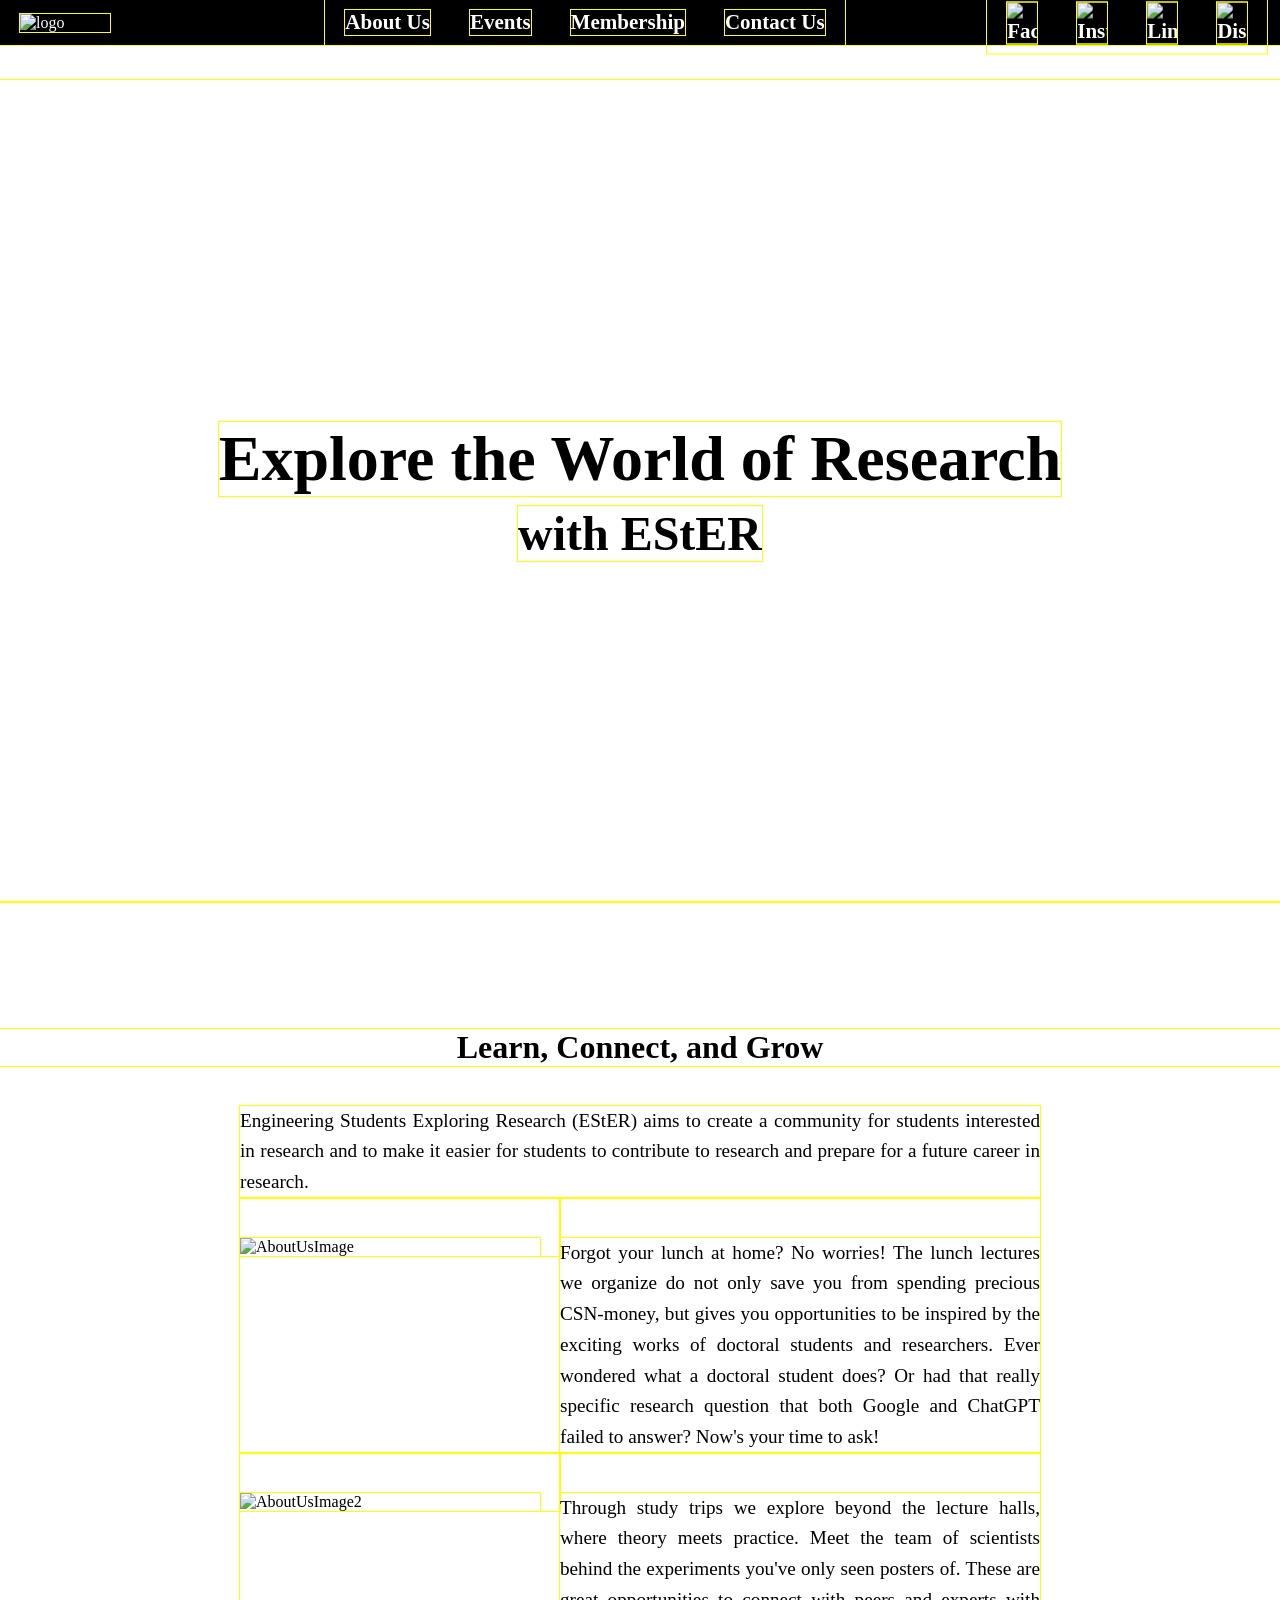
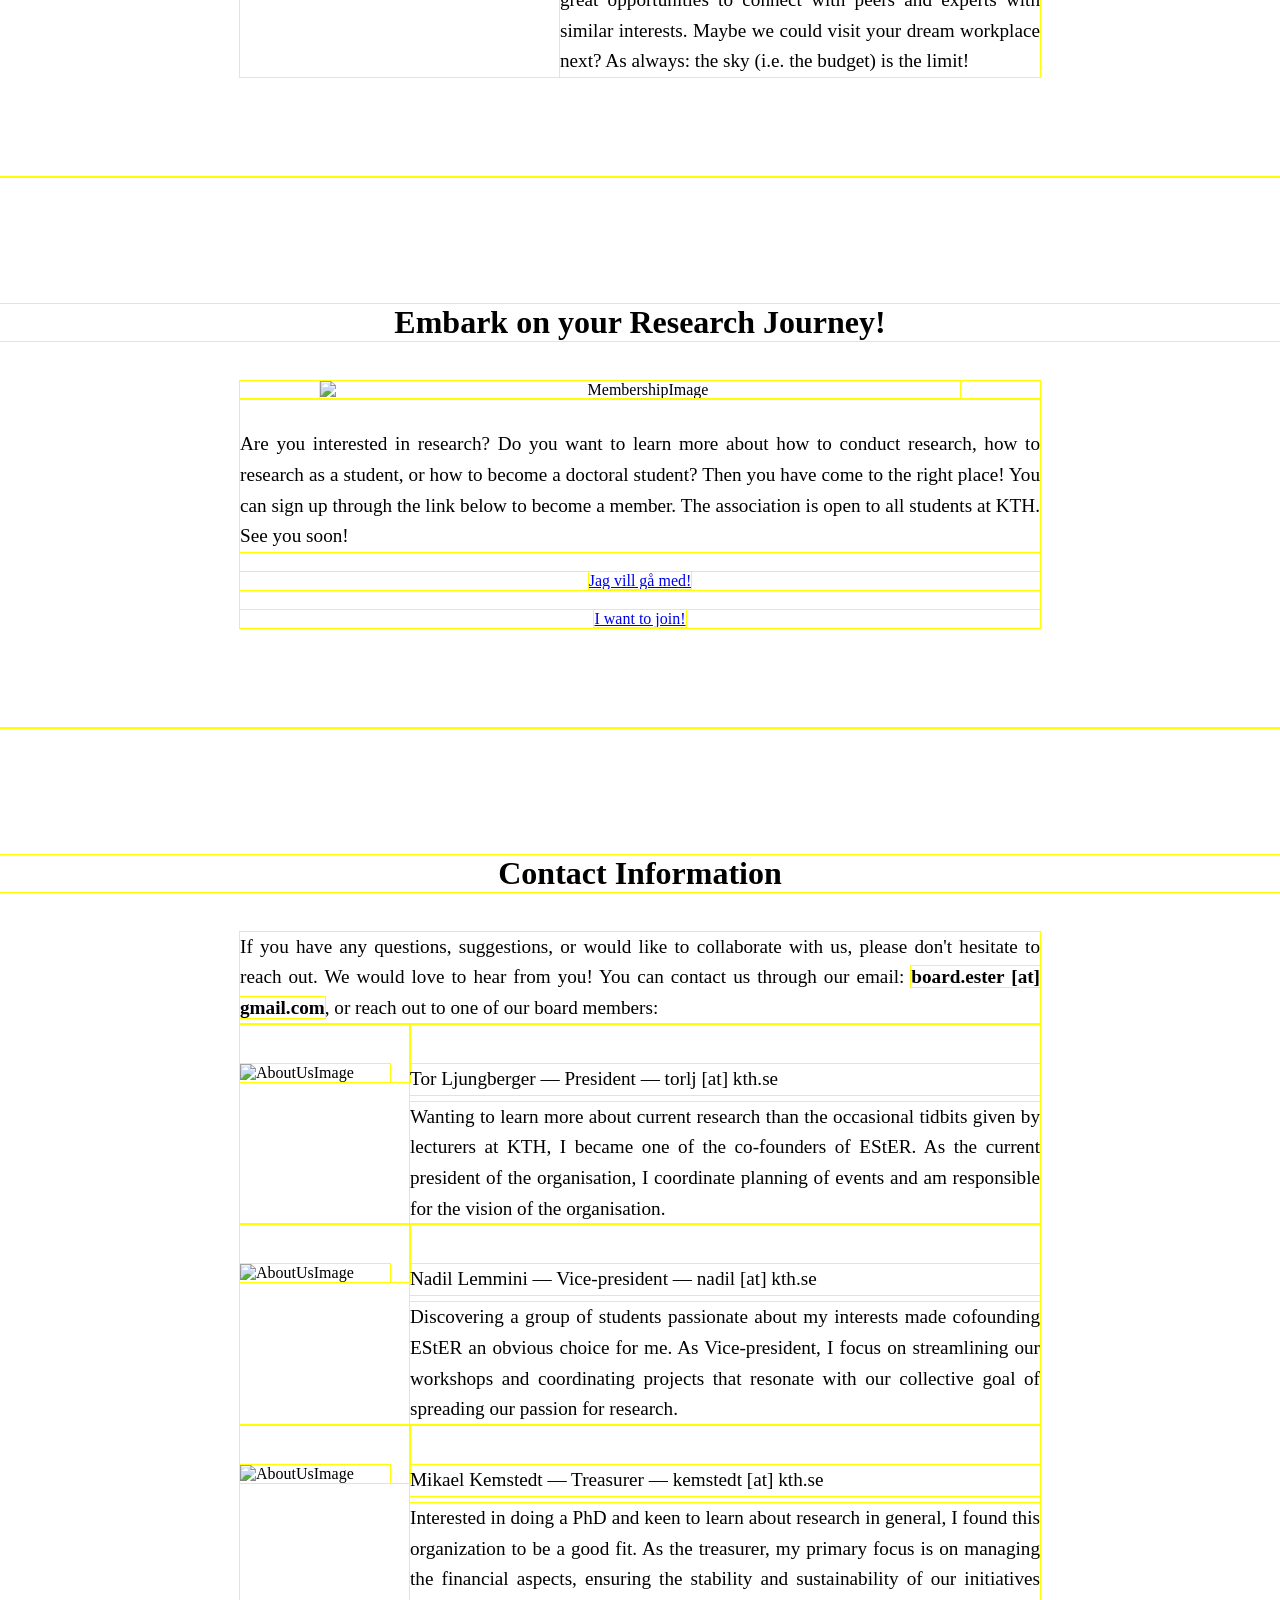
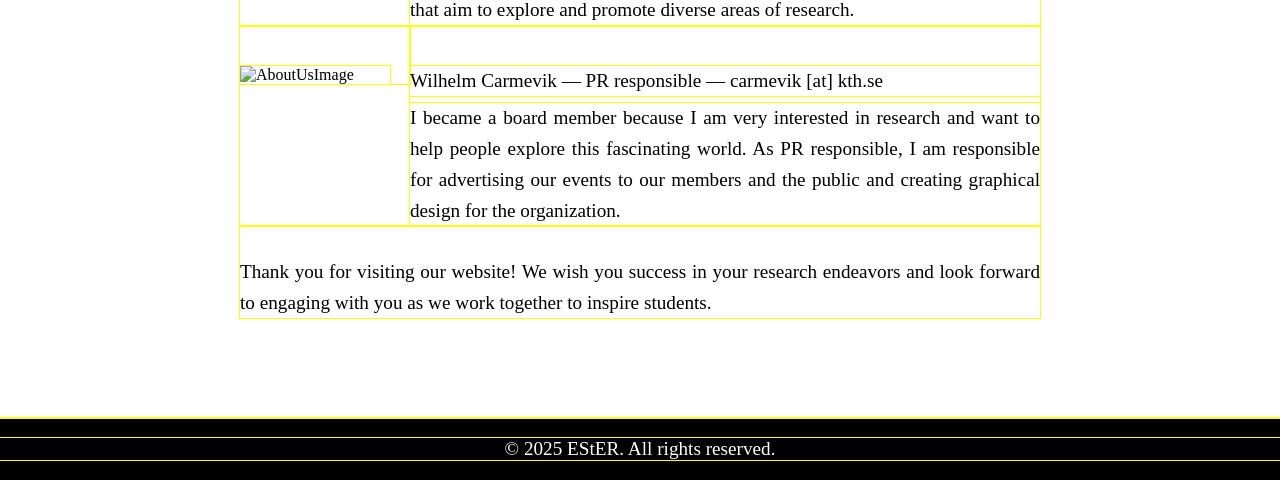
==== index.html @ ca55d10f "Merge pull request #12 from OniHil/main New discord" ====
<!DOCTYPE html>
<html lang="en">
  <head>
    <meta charset="UTF-8" />
    <meta name="viewport" content="width=device-width, initial-scale=1.0" />
    <title>EStER - Engineering Students Exploring Research</title>
    <link rel="stylesheet" href="css/base.css" />
    <link rel="stylesheet" href="css/header.css" />
    <link rel="stylesheet" href="css/layout.css" />
    <link rel="stylesheet" href="css/styles.css" />
    <script defer src="script.js"></script>
  </head>

  <body>
    <header>
      <div class="header-container">
        <img id="logo" src="assets/images/logo.png" alt="logo" />
        <nav>
          <a href="#AboutUs">About Us</a>
          <a href="events.html">Events</a>
          <a href="#Membership">Membership</a>
          <a href="#ContactUs">Contact Us</a>
          <div class="social-media-links">
            <a href="https://www.facebook.com/ester.kth" target="_blank">
              <img src="assets/images/facebook_icon.png" alt="Facebook" />
            </a>
            <a href="https://www.instagram.com/ester.kth" target="_blank">
              <img src="assets/images/instagram_icon.png" alt="Instagram" />
            </a>
            <a href="https://www.linkedin.com/company/esterkth" target="_blank">
              <img src="assets/images/linkedin_icon.png" alt="LinkedIn" />
            </a>
            <a href="https://discord.gg/nMxc6yPHcP" target="_blank">
              <img src="assets/images/discord_icon.png" alt="Discord" />
            </a>
            <!-- Add other social media links here -->
          </div>
        </nav>
        <div class="hamburger">
          <div></div>
          <div></div>
          <div></div>
        </div>
      </div>
    </header>
    <main>
      <section class="banner">
        <h1>Explore the World of Research</h1>
        <h2>with EStER</h2>
      </section>
      <section id="AboutUs">
        <h2>Learn, Connect, and Grow</h2>
        <div class="content-wrapper">
          <p>
            Engineering Students Exploring Research (EStER) aims to create a
            community for students interested in research and to make it easier
            for students to contribute to research and prepare for a future
            career in research.
          </p>
          <div class="image-text-container">
            <div>
              <img src="assets/images/lunchlecture.jpg" alt="AboutUsImage" />
            </div>
            <div>
              <p>
                Forgot your lunch at home? No worries! The lunch lectures we
                organize do not only save you from spending precious CSN-money,
                but gives you opportunities to be inspired by the exciting works
                of doctoral students and researchers. Ever wondered what a
                doctoral student does? Or had that really specific research
                question that both Google and ChatGPT failed to answer? Now's
                your time to ask!
              </p>
            </div>
          </div>
          <div class="image-text-container">
            <div>
              <img src="assets/images/studytrip.jpg" alt="AboutUsImage2" />
            </div>
            <div>
              <p>
                Through study trips we explore beyond the lecture halls, where
                theory meets practice. Meet the team of scientists behind the
                experiments you've only seen posters of. These are great
                opportunities to connect with peers and experts with similar
                interests. Maybe we could visit your dream workplace next? As
                always: the sky (i.e. the budget) is the limit!
              </p>
            </div>
          </div>
        </div>
      </section>
      <section id="Membership">
        <h2>Embark on your Research Journey!</h2>
        <div class="content-wrapper">
          <div style="text-align: center">
            <img
              src="assets/images/membership_blurred.jpg"
              alt="MembershipImage"
              style="display: block; margin: 0 auto; height: auto; width: 640px"
            />
          </div>
          <p>
            <br />Are you interested in research? Do you want to learn more
            about how to conduct research, how to research as a student, or how
            to become a doctoral student? Then you have come to the right place!
            You can sign up through the link below to become a member. The
            association is open to all students at KTH. See you soon!
          </p>
          <div
            id="signin-container"
            style="text-align: center; margin-top: 20px"
          >
            <a
              href="https://ebas.ungaforskare.se/blimedlem/EStER"
              class="join-button"
              >Jag vill gå med!</a
            >
          </div>
          <div
            id="signin-container"
            style="text-align: center; margin-top: 20px"
          >
            <a
              href="https://kthester.github.io/signup.html"
              class="join-button"
            >
              I want to join!</a
            >
          </div>
        </div>
      </section>
      <section id="ContactUs">
        <h2>Contact Information</h2>
        <div class="content-wrapper">
          <p>
            If you have any questions, suggestions, or would like to collaborate
            with us, please don't hesitate to reach out. We would love to hear
            from you! You can contact us through our email:
            <strong>board.ester [at] gmail.com</strong>, or reach out to one of
            our board members:<br />
          </p>
          <div class="image-text-container">
            <div>
              <img
                src="assets/images/profilepic_tor.png"
                alt="AboutUsImage"
                style="width: 150px"
              />
            </div>
            <div>
              <p style="margin-bottom: 7px">
                Tor Ljungberger &mdash; President &mdash; torlj [at] kth.se
              </p>
              <p style="margin-top: 0">
                Wanting to learn more about current research than the occasional
                tidbits given by lecturers at KTH, I became one of the
                co-founders of EStER. As the current president of the
                organisation, I coordinate planning of events and am responsible
                for the vision of the organisation.
              </p>
            </div>
          </div>
          <div class="image-text-container">
            <div>
              <img
                src="assets/images/profilepic_nadil.png"
                alt="AboutUsImage"
                style="width: 150px"
              />
            </div>
            <div>
              <p style="margin-bottom: 7px">
                Nadil Lemmini &mdash; Vice-president &mdash; nadil [at] kth.se
              </p>
              <p style="margin-top: 0">
                Discovering a group of students passionate about my interests
                made cofounding EStER an obvious choice for me. As
                Vice-president, I focus on streamlining our workshops and
                coordinating projects that resonate with our collective goal of
                spreading our passion for research.
              </p>
            </div>
          </div>
          <div class="image-text-container">
            <div>
              <img
                src="assets/images/profilepic_mikael.png"
                alt="AboutUsImage"
                style="width: 150px"
              />
            </div>
            <div>
              <p style="margin-bottom: 7px">
                Mikael Kemstedt &mdash; Treasurer &mdash; kemstedt [at] kth.se
              </p>
              <p style="margin-top: 0">
                Interested in doing a PhD and keen to learn about research in
                general, I found this organization to be a good fit. As the
                treasurer, my primary focus is on managing the financial
                aspects, ensuring the stability and sustainability of our
                initiatives that aim to explore and promote diverse areas of
                research.
              </p>
            </div>
          </div>
          <div class="image-text-container">
            <div>
              <img
                src="assets/images/profilepic_wilhelm.png"
                alt="AboutUsImage"
                style="width: 150px"
              />
            </div>
            <div>
              <p style="margin-bottom: 7px">
                Wilhelm Carmevik &mdash; PR responsible &mdash; carmevik [at]
                kth.se
              </p>
              <p style="margin-top: 0">
                I became a board member because I am very interested in research
                and want to help people explore this fascinating world. As PR
                responsible, I am responsible for advertising our events to our
                members and the public and creating graphical design for the
                organization.
              </p>
            </div>
          </div>
        </div>
        <p>
          <br />Thank you for visiting our website! We wish you success in your
          research endeavors and look forward to engaging with you as we work
          together to inspire students.
        </p>
      </section>
    </main>
    <footer>
      <p>&copy; 2025 EStER. All rights reserved.</p>
    </footer>
  </body>
</html>
---- css/base.css ----
@font-face {
  font-family: "WixMadeforDisplay-VariableFont";
  src: url("../assets/fonts/WixMadeforDisplay-VariableFont_wght.ttf");
}

body {
  margin: 0;
  padding: 0;
  font-family: "WixMadeforDisplay-VariableFont";
}


section {
  padding: 100px 0;
}

section h1 {
  text-align: center; 
  font-size: 64px; 
  margin-top: 50px; 
  margin-bottom: 50px; 
}

section h2 {
  font-size: 2em;
  margin-bottom: 40px;
  text-align: center;
}

section p {
  font-size: 1.2em;
  line-height: 1.6;
  max-width: 800px;
  margin: 0 auto;
  text-align: justify;
}


footer {
  background-color: #000000;
  padding: 20px 0;
  color: #fff;
  text-align: center;
}

footer p {
  margin: 0;
  font-size: 1.2em;
}

img {
  max-width: 100%;
  height: auto;
  display: block;
}
---- css/header.css ----
header {
  background-color: #000000;
  font-family: "WixMadeforDisplay-VariableFont";
  color: #ffffff;
  position: fixed;
  top: 0;
  left: 0;
  width: 100%;
  z-index: 10;
}

.header-container {
  display: flex;
  align-items: center;
  position: relative;
  height: 100%;
  padding: 0 220px 0 20px;
}

nav {
  display: flex;
  justify-content: center;
  align-items: center;
  margin: 0 auto;
}

nav a {
  position: relative;
  margin: 10px 20px;
  color: #ffffff;
  text-decoration: none;
  font-weight: bold;
  font-size: 21px;
}

nav a::before,
nav a:hover::before {
  content: "";
  display: inline-block;
  position: absolute;
  bottom: 0;
  left: 0;
  width: 0;
  height: 4px;
  background-color: #002fff;
  transition: width 0.3s ease;
}

nav :not(.active):hover::before {
  width: calc(100% - 6px);
  margin: 0 3px;
}

nav a.active::before {
  width: calc(100% - 6px);
  margin: 0 3px;
}

.hamburger {
  display: none;
  cursor: pointer;
}

.toggle div:nth-child(1) {
  transform: translateY(11px) rotate(45deg);
}

.toggle div:nth-child(2) {
  opacity: 0;
}

.toggle div:nth-child(3) {
  transform: translateY(-11px) rotate(-45deg);
}

#logo {
  width: 90px;
  transition: transform 0.3s ease;
  transition: background-color 0.3s ease;
  cursor: pointer;
}
#logo:hover {
  transform: scale(1.1);
}
.logo-link {
  display: inline-block;
  text-decoration: none;
}

.social-media-links {
  display: flex;
  align-items: center;
  position: absolute;
  right: 1%;
  top: 50%;
  transform: translateY(-50%);
  padding: 0px;
}

.social-media-links img {
  width: 2.2vw;
  min-width: 30px;
  max-width: 40px;
  height: auto;
}

nav .social-media-links a:hover::before {
  width: 0;
}
---- css/layout.css ----
.banner {
  position: relative;
  height: calc(78vh - var(--header-height, 80px));
  margin-top: var(--header-height, 80px);
  display: flex;
  align-items: center;
  justify-content: center;
  flex-direction: column;
  text-align: center;
  background-image: url("../assets/images/background.jpg"); 
  background-size: cover; 
  background-position: center;
}

.banner h1 {
  font-size: 4em;
  margin: 0;
  text-align: center;
  margin-bottom: 10px;
}

.banner h2 {
  font-size: 3em;
  margin: 0;
  text-align: center;
}


.image-text-container {
  display: flex;
  align-items: flex-start;
}

.image-text-container img {
  width: 300px;
  margin-right: 20px; 
  margin-top: 40px; 
  gap: 20px;
}

.content-wrapper {
  max-width: 800px; 
  margin: 0 auto; 
}

.image-text-container p {
  text-align: justify;
  margin-top: 40px; 
}

  * {
    outline: 1px solid yellow;
  }


/* Tablets & tiny computers */
@media screen and (max-width: 1024px) {
  .social-media-links {
    display: flex
    margin-left: 20px;
  }

  nav a {
    font-size: 18px;
  }

  * {
    outline: 1px solid red;
  }
}


/* Mobile */
@media screen and (max-width: 768px) {
  * {
  outline: 1px solid green;
}

  .header-container {
    padding: 0 15px;
    justify-content: space-between;

    padding-top: 10px;
    padding-bottom: 10px;
  }

  section {
    padding: 80px 0;
  }

  .hamburger {
    display: flex;
    z-index: 100;
    flex-direction: column;
    justify-content: space-between;
    cursor: pointer;

    
    width: 30px;
    height: 25px;
  }

  
  .hamburger div {
    width: 25px; 
    height: 3px;   
    background-color: white; 
    transition: all 0.3s ease;
  }

  nav {
    position: fixed;
    top: -100%;
    right: 0;
    width: 100%;
    height: 100%;
    background-color: #000;
    flex-direction: column;
    justify-content: center;
    transition: top 0.25s ease-in-out;
    z-index: 99;
  }

  nav.nav-active {
    top: 0;
  }

  nav a {
    font-size: clamp(30px, 7vw, 40px);
    margin: 20px 40px;
  }

  nav .social-media-links {
    position: static; 
    transform: none;
    margin-top: 40px; 

    display: flex;
    justify-content: center;
    gap: clamp(10px, 7vw, 30px);
    width: 100%;
    height: 5%;
  }
  
  nav .social-media-links a {
    margin: 0;
    padding: 0;
    display: inline-flex;
  }

  nav .social-media-links img {
    width: 100%;
    height: 100%;
    display block;
  }

  .banner h1 { font-size: 2.5em; }
  .banner h2 { font-size: 1.8em; }
  section h1 { font-size: 36px; }
  section p { text-align: left; }

  .image-text-container {
      flex-direction: column;
      align-items: center;
  }
  .image-text-container img {
      width: 100%;
      max-width: 300px;
  }
}
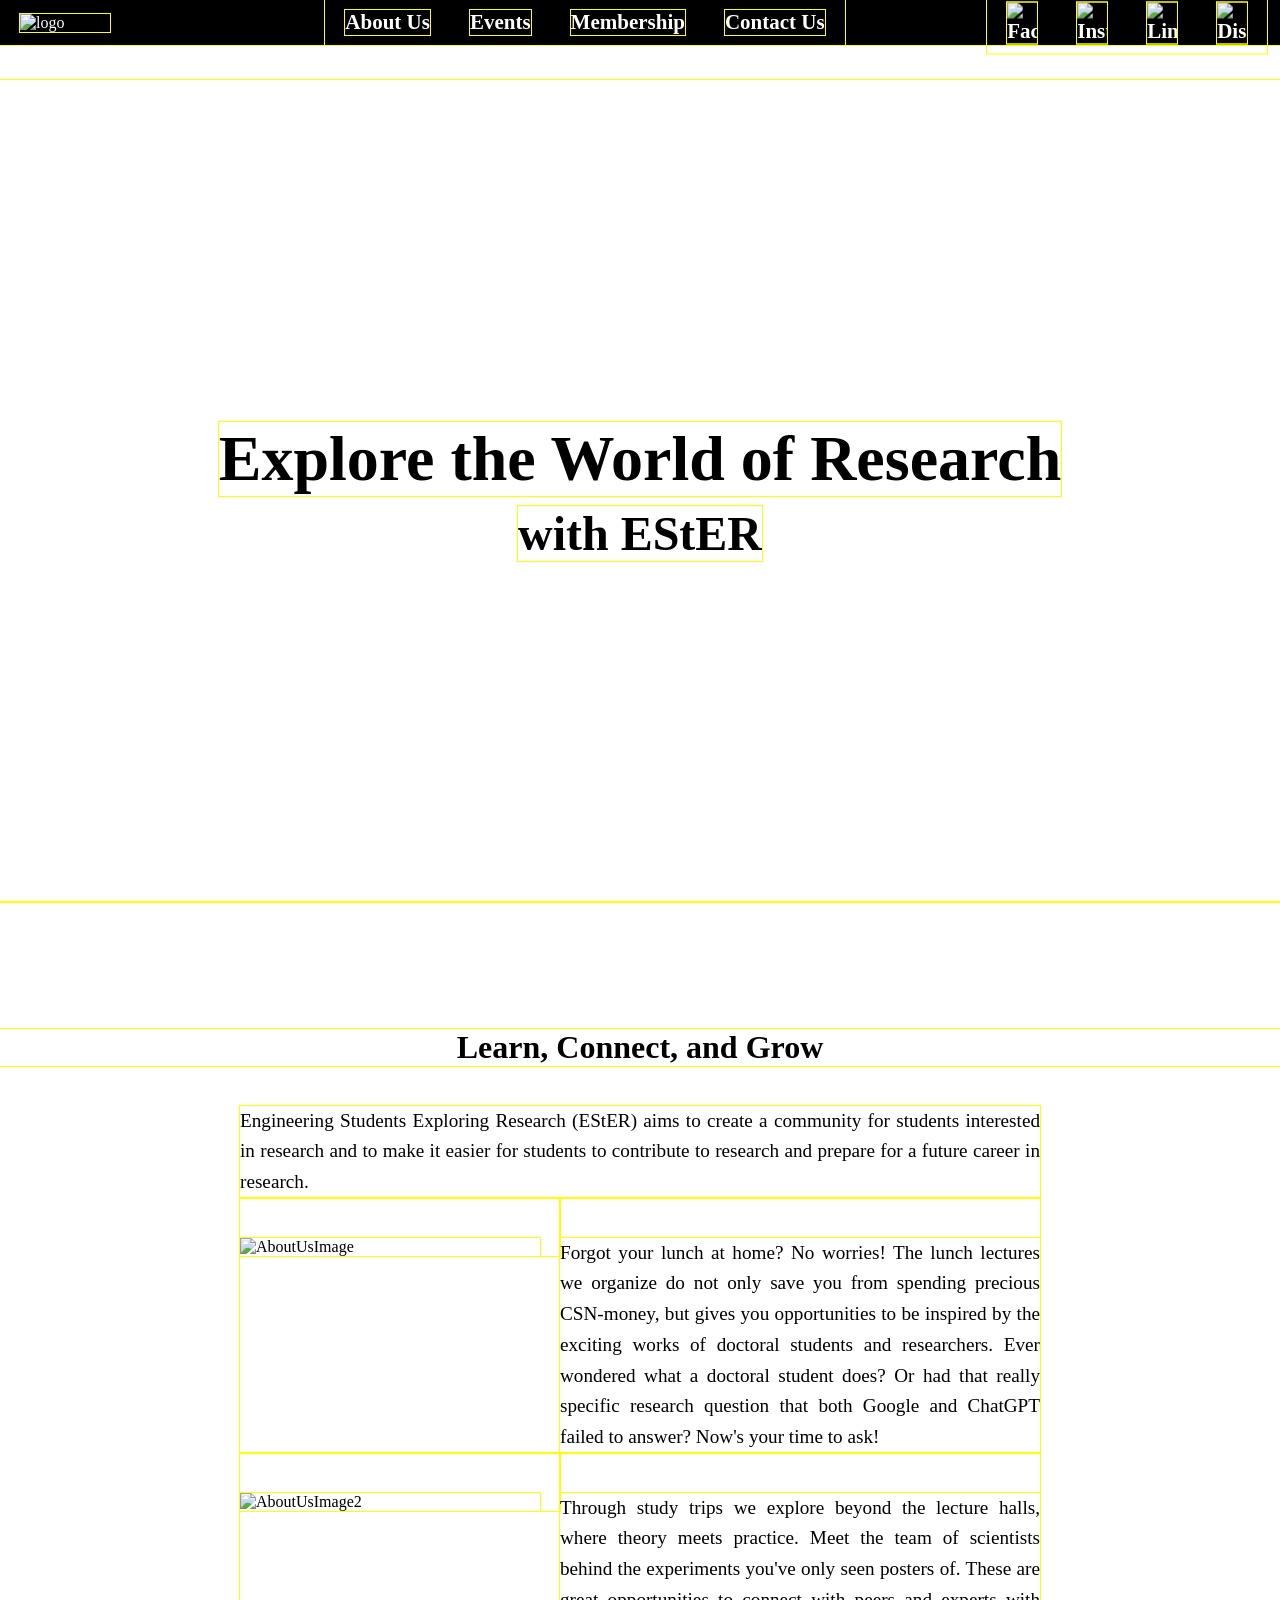
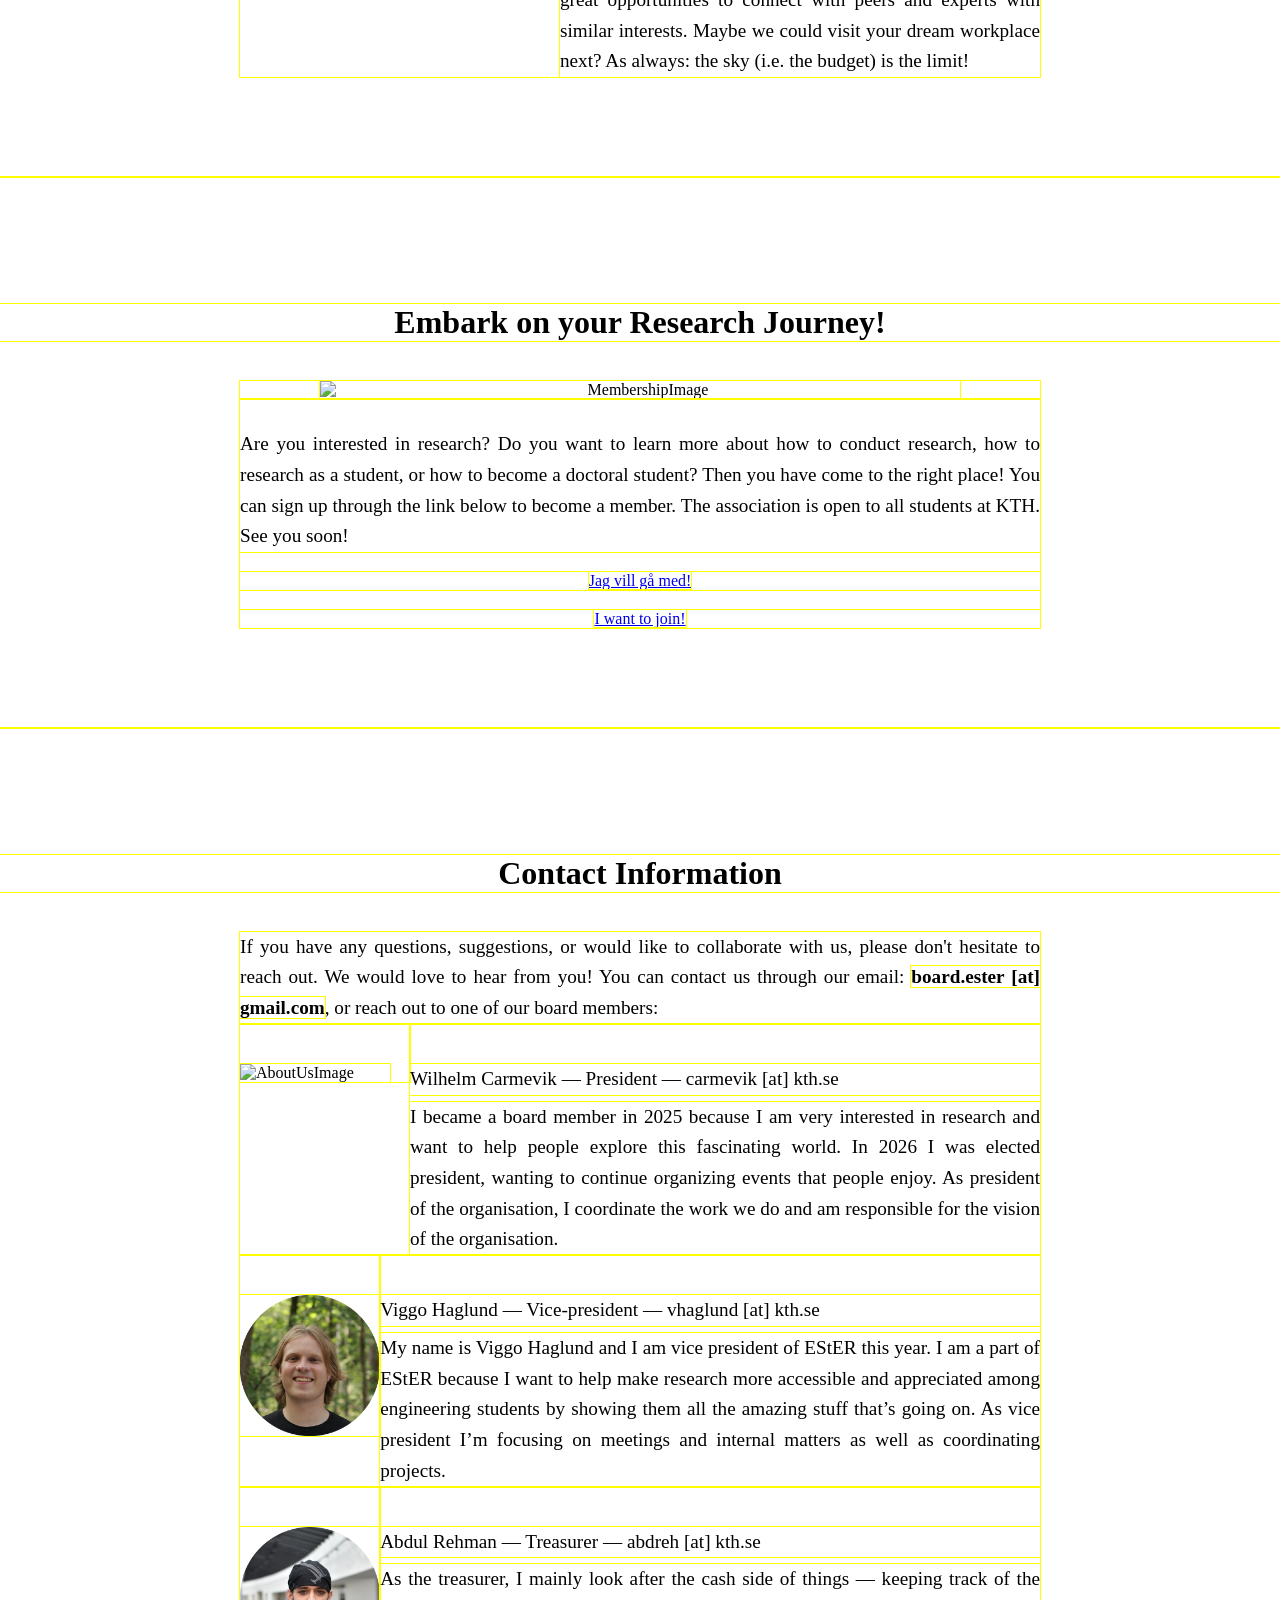
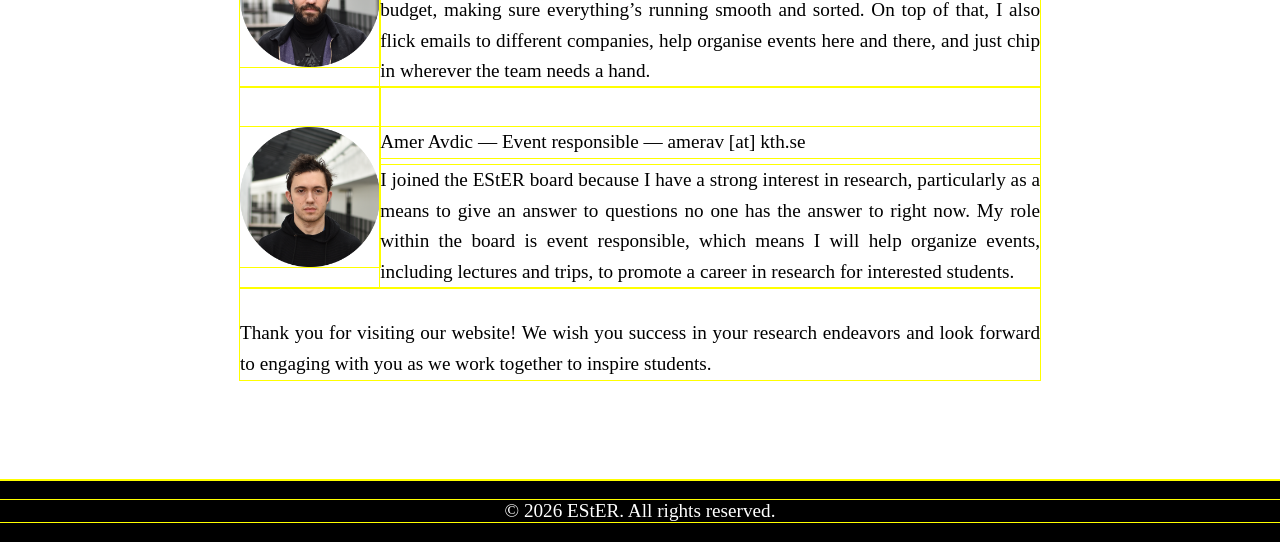
==== commit 8da9ed19: "added new board to front page" ====
--- a/index.html
+++ b/index.html
@@ -143,70 +143,6 @@
           <div class="image-text-container">
             <div>
               <img
-                src="assets/images/profilepic_tor.png"
-                alt="AboutUsImage"
-                style="width: 150px"
-              />
-            </div>
-            <div>
-              <p style="margin-bottom: 7px">
-                Tor Ljungberger &mdash; President &mdash; torlj [at] kth.se
-              </p>
-              <p style="margin-top: 0">
-                Wanting to learn more about current research than the occasional
-                tidbits given by lecturers at KTH, I became one of the
-                co-founders of EStER. As the current president of the
-                organisation, I coordinate planning of events and am responsible
-                for the vision of the organisation.
-              </p>
-            </div>
-          </div>
-          <div class="image-text-container">
-            <div>
-              <img
-                src="assets/images/profilepic_nadil.png"
-                alt="AboutUsImage"
-                style="width: 150px"
-              />
-            </div>
-            <div>
-              <p style="margin-bottom: 7px">
-                Nadil Lemmini &mdash; Vice-president &mdash; nadil [at] kth.se
-              </p>
-              <p style="margin-top: 0">
-                Discovering a group of students passionate about my interests
-                made cofounding EStER an obvious choice for me. As
-                Vice-president, I focus on streamlining our workshops and
-                coordinating projects that resonate with our collective goal of
-                spreading our passion for research.
-              </p>
-            </div>
-          </div>
-          <div class="image-text-container">
-            <div>
-              <img
-                src="assets/images/profilepic_mikael.png"
-                alt="AboutUsImage"
-                style="width: 150px"
-              />
-            </div>
-            <div>
-              <p style="margin-bottom: 7px">
-                Mikael Kemstedt &mdash; Treasurer &mdash; kemstedt [at] kth.se
-              </p>
-              <p style="margin-top: 0">
-                Interested in doing a PhD and keen to learn about research in
-                general, I found this organization to be a good fit. As the
-                treasurer, my primary focus is on managing the financial
-                aspects, ensuring the stability and sustainability of our
-                initiatives that aim to explore and promote diverse areas of
-                research.
-              </p>
-            </div>
-          </div>
-          <div class="image-text-container">
-            <div>
-              <img
                 src="assets/images/profilepic_wilhelm.png"
                 alt="AboutUsImage"
                 style="width: 150px"
@@ -214,15 +150,78 @@
             </div>
             <div>
               <p style="margin-bottom: 7px">
-                Wilhelm Carmevik &mdash; PR responsible &mdash; carmevik [at]
+                Wilhelm Carmevik &mdash; President &mdash; carmevik [at] kth.se
+              </p>
+              <p style="margin-top: 0">
+                I became a board member in 2025 because I am very interested 
+                in research and want to help people explore this fascinating world. 
+                In 2026 I was elected president, wanting to continue organizing 
+                events that people enjoy. As president of the organisation, 
+                I coordinate the work we do and am responsible for the vision 
+                of the organisation. 
+              </p>
+            </div>
+          </div>
+          <div class="image-text-container">
+            <div>
+              <img
+                src="assets/images/profilepic_viggo.png"
+                alt="AboutUsImage"
+                style="width: 150px"
+              />
+            </div>
+            <div>
+              <p style="margin-bottom: 7px">
+                Viggo Haglund &mdash; Vice-president &mdash; vhaglund [at] kth.se
+              </p>
+              <p style="margin-top: 0">
+                My name is Viggo Haglund and I am vice president of EStER this year. 
+                I am a part of EStER because I want to help make research more accessible 
+                and appreciated among engineering students by showing them all the amazing 
+                stuff that’s going on.  As vice president I’m focusing on meetings and internal 
+                matters as well as coordinating projects.
+              </p>
+            </div>
+          </div>
+          <div class="image-text-container">
+            <div>
+              <img
+                src="assets/images/profilepic_abdul.png"
+                alt="AboutUsImage"
+                style="width: 150px"
+              />
+            </div>
+            <div>
+              <p style="margin-bottom: 7px">
+                Abdul Rehman &mdash; Treasurer &mdash; abdreh [at] kth.se
+              </p>
+              <p style="margin-top: 0">
+                As the treasurer, I mainly look after the cash side of things — keeping track 
+                of the budget, making sure everything’s running smooth and sorted. On top of 
+                that, I also flick emails to different companies, help organise events here 
+                and there, and just chip in wherever the team needs a hand.
+              </p>
+            </div>
+          </div>
+          <div class="image-text-container">
+            <div>
+              <img
+                src="assets/images/profilepic_amer.png"
+                alt="AboutUsImage"
+                style="width: 150px"
+              />
+            </div>
+            <div>
+              <p style="margin-bottom: 7px">
+                Amer Avdic &mdash; Event responsible &mdash; amerav [at]
                 kth.se
               </p>
               <p style="margin-top: 0">
-                I became a board member because I am very interested in research
-                and want to help people explore this fascinating world. As PR
-                responsible, I am responsible for advertising our events to our
-                members and the public and creating graphical design for the
-                organization.
+                I joined the EStER board because I have a strong interest in research, 
+                particularly as a means to give an answer to questions no one has the 
+                answer to right now. My role within the board is event responsible, 
+                which means I will help organize events, including lectures and trips, 
+                to promote a career in research for interested students.
               </p>
             </div>
           </div>
@@ -235,7 +234,7 @@
       </section>
     </main>
     <footer>
-      <p>&copy; 2025 EStER. All rights reserved.</p>
+      <p>&copy; 2026 EStER. All rights reserved.</p>
     </footer>
   </body>
 </html>
